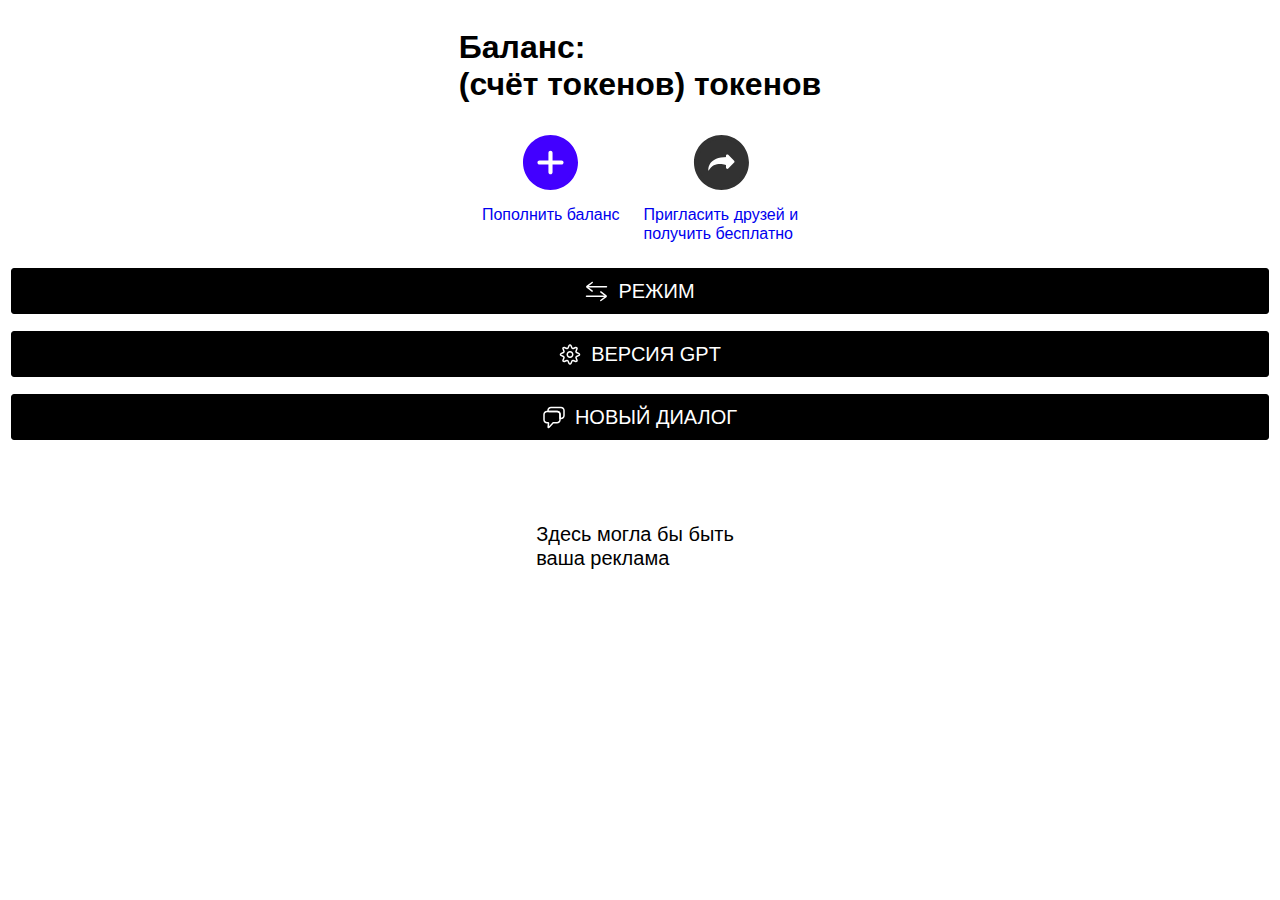
==== index.html @ 043825e9 "Add files via upload" ====
<!DOCTYPE html>
<html lang="en">
<head>
    <meta charset="UTF-8">
    <meta name="viewport" content="width=device-width, initial-scale=1.0">
    <title>Document</title>
    <link rel="stylesheet" href="style.css">
    <script src="https://telegram.org/js/telegram-web-app.js"></script>
    <link rel="preconnect" href="https://fonts.googleapis.com">
    <link rel="preconnect" href="https://fonts.gstatic.com" crossorigin>
    <link href="https://fonts.googleapis.com/css2?family=Inter:wght@100;200;300;400;500;600;700;800&display=swap" rel="stylesheet">
</head>
<body>
    <section class="head">
        <div class="head__wrapper">
            <div class="head__begin">
            <h1 class="head__h1">Баланс: <br>
            <span class="head__token">(счёт токенов)</span> токенов</h1>
            </div>

            <div class="head__end">
                <div class="head__button__balance"><a href="./balacne.html"> <div class="block"><img src="./images/plusCS.svg" alt="Добавить токен"></div>
                    <div class="head__text">Пополнить баланс</div></a>
                </div>
                <div class="head__button__friends"> <a href="#"> <div class="block"><img src="./images/shareCS.svg" alt="Поделиться"></div>
                    <div class="head__text"> Пригласить друзей и <br>
                     получить бесплатно</div></a>
                </div>
            </div>
        </div>
    </section>
    <section class="main">
        <div class="main__wrapper">
                <div class="main__button__mode1"> <a  class="main__button__mode" href="#">
                     <img src="./images/modew.svg" alt="Режим GPT">
                    <div class="main__text"> РЕЖИМ</div> </a>
                    </div>
                <div class="main__button__mode1"> <a  class="main__button__mode" href="#">
                     <img src="./images/settingw.svg" alt="Режим GPT">
                    <div class="main__text"> ВЕРСИЯ GPT</div> </a>
                    </div>
                <div class="main__button__mode1"> <a  class="main__button__mode" href="#">
                     <img src="./images/dialogw.svg" alt="Режим GPT">
                    <div class="main__text"> НОВЫЙ ДИАЛОГ</div> </a>
                    </div>
                </div>
                </div>

                
        </div>
    </section>
    <section class="footer">
        <div class="footer__wrapper">
            <div class="footer__ad"> <a class="main__button__mode" href="#">
                <div class="footer__text">Здесь могла бы быть<br>
                ваша реклама</div>
                <div class="footer__icon_ad"> <img src="./images/ad.svg" alt="Иконка рекламы"></div>
                </a>
            </div>
        </div>
    </section>

</body>
</html>
---- style.css ----
* {
  /* box-sizing: border-box; */
}

html {
  -webkit-font-smoothing: antialiased;
  -moz-osx-font-smoothing: grayscale;
  text-rendering: optimizeLegibility;
}

body {
  background-color: var(--tg-theme-bg-color);
  /* margin: 0; */
  font-family: "Fira Sans", sans-serif;
  font-style: normal;
  font-weight: 400;
}

section {
  padding-bottom: 25px;
}

a {
  text-decoration: none;
}

.head__wrapper {
  display: flex;
  flex-direction: column;
  justify-content: space-between;
  gap: 10px;
}

.head__begin {
  display: flex;
  justify-content: center;
}

.head__h1 {
  color: var(--tg-theme-text-color);
}

.head__end {
  display: flex;
  justify-content: center;
  gap: 24px;
}

.head__button__balance {
  display: flex;
  justify-content: center;
}

.head__button__friends {
  display: flex;
  justify-content: center;
}

.block {
  display: flex;
  justify-content: center;
  align-items: center;
  padding-bottom: 15px;
}

.head__text {
  color: var(--tg-theme-text-color);
  font-size: 16px;
  font-style: normal;
  font-weight: 250;
  line-height: 120%;
}

.main {
  display: flex;
  flex-direction: column;
  margin: 0px 3px;
}
.main__wrapper {
  display: flex;
  flex-direction: column;
  gap: 10px;
}

.main__button__mode1 {
  border: 1px solid black;
  background: black;
  margin-bottom: 7px;
  padding: 10px 5px;
  border-radius: 3px;
}
.main__button__mode {
  display: flex;
  justify-content: center;
  align-items: center;
  gap: 10px;
}

.hui {
  display: flex;
  justify-content: start;
  align-items: center;
}
.main__text {
  color: white;
  font-size: 20px;
  font-style: normal;
  font-weight: 250;
  line-height: 120%;
}

.footer {
  margin-top: 50px;
}

.footer__wrapper {
  display: flex;
  justify-content: center;
  gap: 10px;
  /* margin-left: 45px; */
}

.footer__text {
  color: black;
  font-size: 20px;
  font-style: normal;
  font-weight: 250;
  line-height: 120%;
}

.test__button__mode1 {
  margin-bottom: 0px;
  padding: 5px 5px;
  border-radius: 3px;
}
.test__button__mode {
  display: flex;
  justify-content: center;
  align-items: center;
  gap: 24px;
}
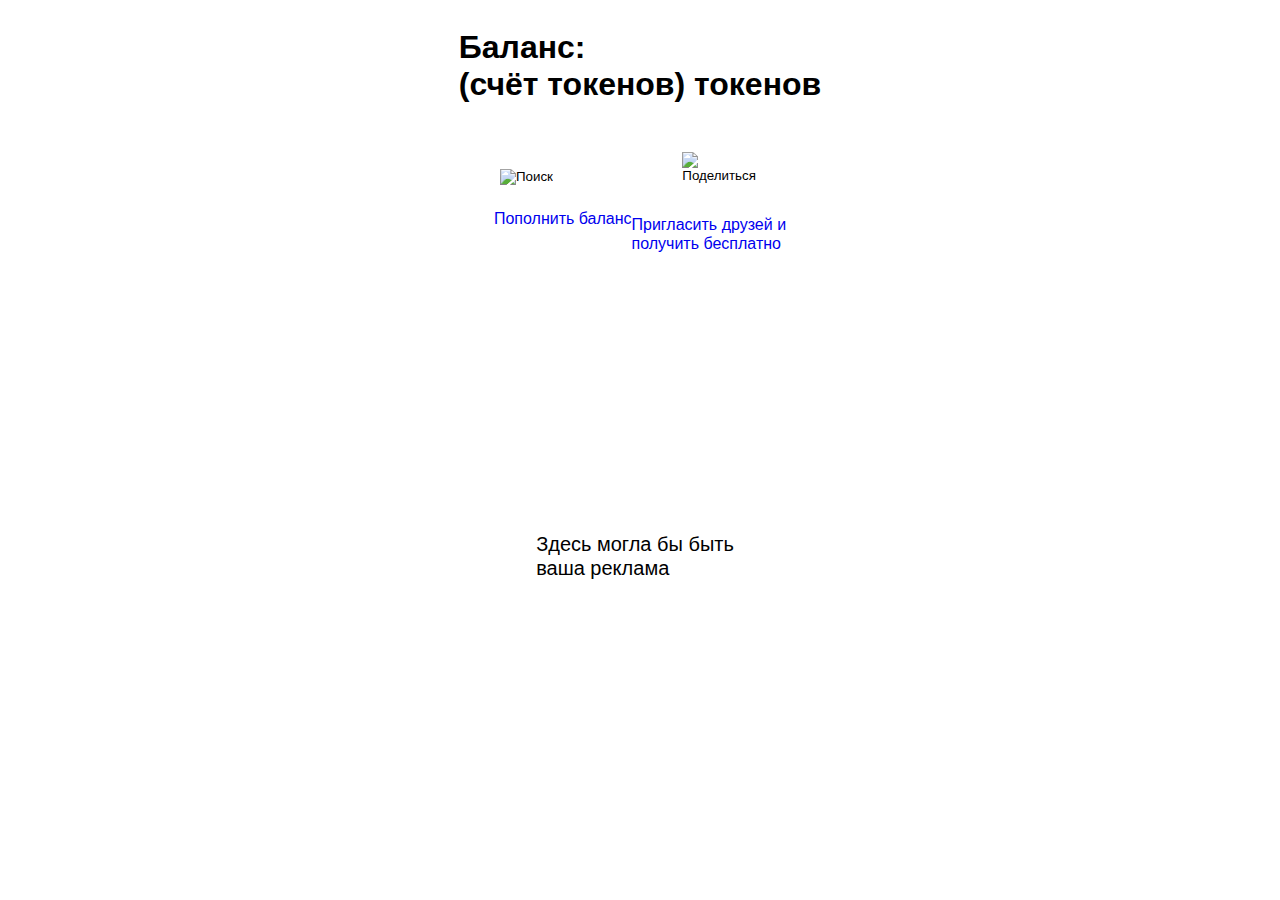
==== commit 5e49e0e3: "proverka" ====
--- a/index.html
+++ b/index.html
@@ -19,10 +19,22 @@
             </div>
 
             <div class="head__end">
-                <div class="head__button__balance"><a href="./balacne.html"> <div class="block"><img src="./images/plusCS.svg" alt="Добавить токен"></div>
-                    <div class="head__text">Пополнить баланс</div></a>
+                <div class="head__button__balance"><a href="./balacne.html">
+                    <div class="block">
+                        <button class="round">
+                            <img src="./images/plusss.svg" alt="Поиск">
+                        </button>
+<!--                        <img src="./images/plusCS.svg" alt="Добавить токен"></div>-->
+                    <div class="head__text">Пополнить баланс</div>
+
+                </a>
                 </div>
-                <div class="head__button__friends"> <a href="#"> <div class="block"><img src="./images/shareCS.svg" alt="Поделиться"></div>
+                <div class="head__button__friends"> <a href="#">
+                    <div class="block">
+                            <button class="round">
+                        <img src="./images/shareee.svg" alt="Поделиться">
+                            </button>
+                    </div>
                     <div class="head__text"> Пригласить друзей и <br>
                      получить бесплатно</div></a>
                 </div>
@@ -32,7 +44,7 @@
     <section class="main">
         <div class="main__wrapper">
                 <div class="main__button__mode1"> <a  class="main__button__mode" href="#">
-                     <img src="./images/modew.svg" alt="Режим GPT">
+                    <img src="./images/modew.svg" alt="Режим GPT">
                     <div class="main__text"> РЕЖИМ</div> </a>
                     </div>
                 <div class="main__button__mode1"> <a  class="main__button__mode" href="#">
@@ -40,6 +52,7 @@
                     <div class="main__text"> ВЕРСИЯ GPT</div> </a>
                     </div>
                 <div class="main__button__mode1"> <a  class="main__button__mode" href="#">
+
                      <img src="./images/dialogw.svg" alt="Режим GPT">
                     <div class="main__text"> НОВЫЙ ДИАЛОГ</div> </a>
                     </div>
--- a/style.css
+++ b/style.css
@@ -1,5 +1,5 @@
 * {
-  /* box-sizing: border-box; */
+   box-sizing: border-box;
 }
 
 html {
@@ -18,6 +18,11 @@
 
 section {
   padding-bottom: 25px;
+}
+
+img {
+  overflow-clip-margin: content-box;
+  overflow: clip;
 }
 
 a {
@@ -83,8 +88,8 @@
 }
 
 .main__button__mode1 {
-  border: 1px solid black;
-  background: black;
+  border: 1px solid transparent;
+  background: var(--tg-theme-button-color);
   margin-bottom: 7px;
   padding: 10px 5px;
   border-radius: 3px;
@@ -139,3 +144,9 @@
   align-items: center;
   gap: 24px;
 }
+.round{
+  width: 65px; height: 65px; /* Размеры кнопки */
+  background-color: var(--tg-theme-button-color); /* Цвет фона */
+  border-radius: 50%; /* Радиус скругления */
+  border: none; /* Убираем рамку вокруг кнопки */
+}
